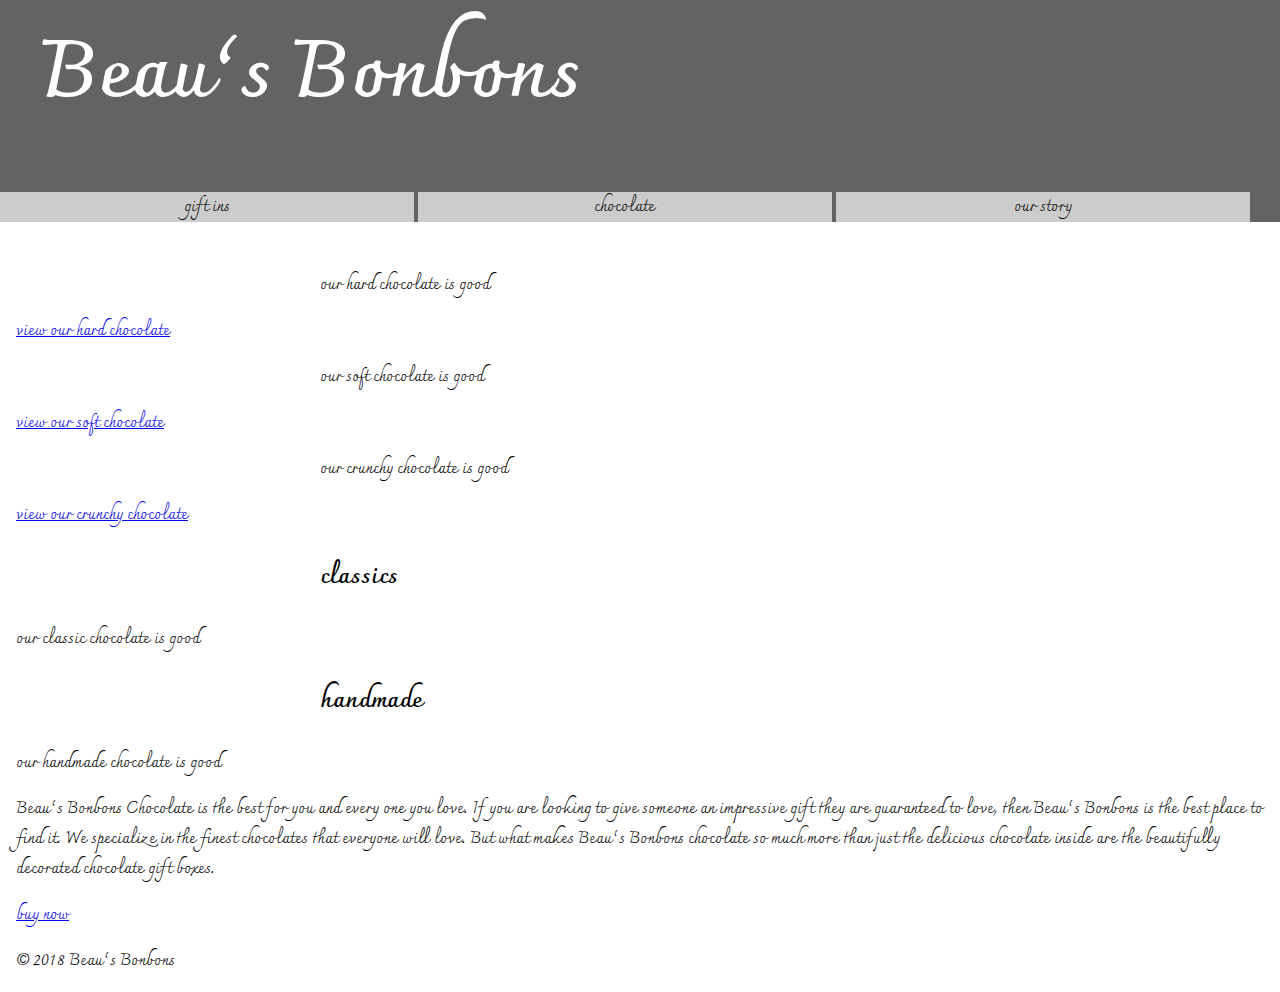
==== index.html @ 68146098 "Add text to html Add text tyo css Add images to content Add margin to text Add margin to images" ====
<!DOCTYPE html>
<html lang="en-ca">
<head>
  <meta charset="utf-8">
  <title>Beau’s Bonbons</title>
  <meta name="viewport" content="width=device-width,initial-scale=1">
  <link href="https://fonts.googleapis.com/css?family=Charmonman:400,700" rel="stylesheet">
  <link rel="stylesheet" href="css/main.css">
</head>
<body>
  <header>
    <h1>Beau’s Bonbons</h1>
    <nav>
      <ul>
        <li><a href="#">gift ins</a></li>
        <li><a href="#">chocolate</a></li>
        <li><a href="#">our story</a></li>
      </ul>
    </nav>
  </header>
  <main>
    <div class="hard-chocolate">
      <img src="images/placeholder-1by1.svg" alt="">
      <p>our hard chocolate is good</p>
      <a href="#">view our hard chocolate</a>
    </div>
    <div class="soft-chocolate">
      <img src="images/placeholder-1by1.svg" alt="">
      <p>our soft chocolate is good</p>
      <a href="#">view our soft chocolate</a>
    </div>
    <div class="crunchy-chocolate">
      <img src="images/placeholder-1by1.svg" alt="">
      <p>our crunchy chocolate is good</p>
      <a href="#">view our crunchy chocolate</a>
    </div>
    <img src="images/placeholder-4by3.svg" alt="">
    <section class="together">
      <img src="images/placeholder-2by3.svg" alt="">
      <h2>classics</h2>
      <p>our classic chocolate is good</p>
    </section>
    <img src="images/placeholder-4by3.svg" alt="">
    <section class="together">
      <img src="images/placeholder-2by3.svg" alt="">
      <h2>handmade</h2>
      <p>our handmade chocolate is good</p>
    </section>
    <div class="paragraph">
    <p>Beau’s Bonbons Chocolate is the best for you and every one you love. If you are looking to give someone an impressive gift they are guaranteed to love, then Beau’s Bonbons is the best place to find it. We specialize in the finest chocolates that everyone will love. But what makes Beau’s Bonbons chocolate so much more than just the delicious chocolate inside are the beautifully decorated chocolate gift boxes.</p>
    </div>
    <a href="#">buy now</a>
  </main>
  <footer>
    <p>© 2018 Beau’s Bonbons</p>
  </footer>

</body>
</html>
---- css/main.css ----
@-moz-viewport { width: device-width; scale: 1; }
@-ms-viewport { width: device-width; scale: 1; }
@-o-viewport { width: device-width; scale: 1; }
@-webkit-viewport { width: device-width; scale: 1; }
@viewport { width: device-width; scale: 1; }

html {
  box-sizing: border-box;
  -moz-text-size-adjust: 100%;
  -ms-text-size-adjust: 100%;
  -webkit-text-size-adjust: 100%;
  text-size-adjust: 100%;
  font-family: 'Charmonman', cursive;
}

*, *::before, *::after {
  box-sizing: inherit;
}

body {
  margin: 0;
}

header {
  background-color: #636363;
}

header h1 {
  font-size: 5rem;
  color: #fff;
  margin: .5em;
  margin-top: 0;
}

header ul {
  margin: 0;
  padding: 0;
}

header li {
  display: inline-block;
  width: 32.3333%;
  text-align: center;
  background-color: #ccc;
}

header li:hover {
  background-color: #636363;
}

header li a {
  text-decoration: none;
  color: #000;
}

img {
  width: 100%;
}

.hard-chocolate {
  margin-top: 3em;
}

div p {
  margin: 1em;
}

div a {
  margin: 1em;
}

section h2 {
  margin: 1em;
}

section p {
  margin: 1em;
}

main a {
  margin: 1em;
}

footer {
  margin: 1em;
}

@media only screen and (min-width: 25em) {

  img {
      display: inline-block;
      width: 50%;
      float: left;
      padding: .1em;
    }

    img:nth-child(even) {
      display: inline;
    }
}

@media only screen and (min-width: 38em) {

  img {
      display: inline-block;
      width: 33%;
      float: left;
      padding: .1em;
    }

    img:nth-child(even) {
      display: inline;
    }
}

@media only screen and (min-width: 60em) {

  img {
      display: inline-block;
      width: 25%;
      float: left;
      padding: .1em;
    }

    img:nth-child(even) {
      display: inline;
    }
}

@media only screen and (min-width: 90em) {

  img {
      display: inline-block;
      width: 25%;
      float: left;
      padding: .1em;
    }

    img:nth-child(even) {
      display: inline;
    }
}
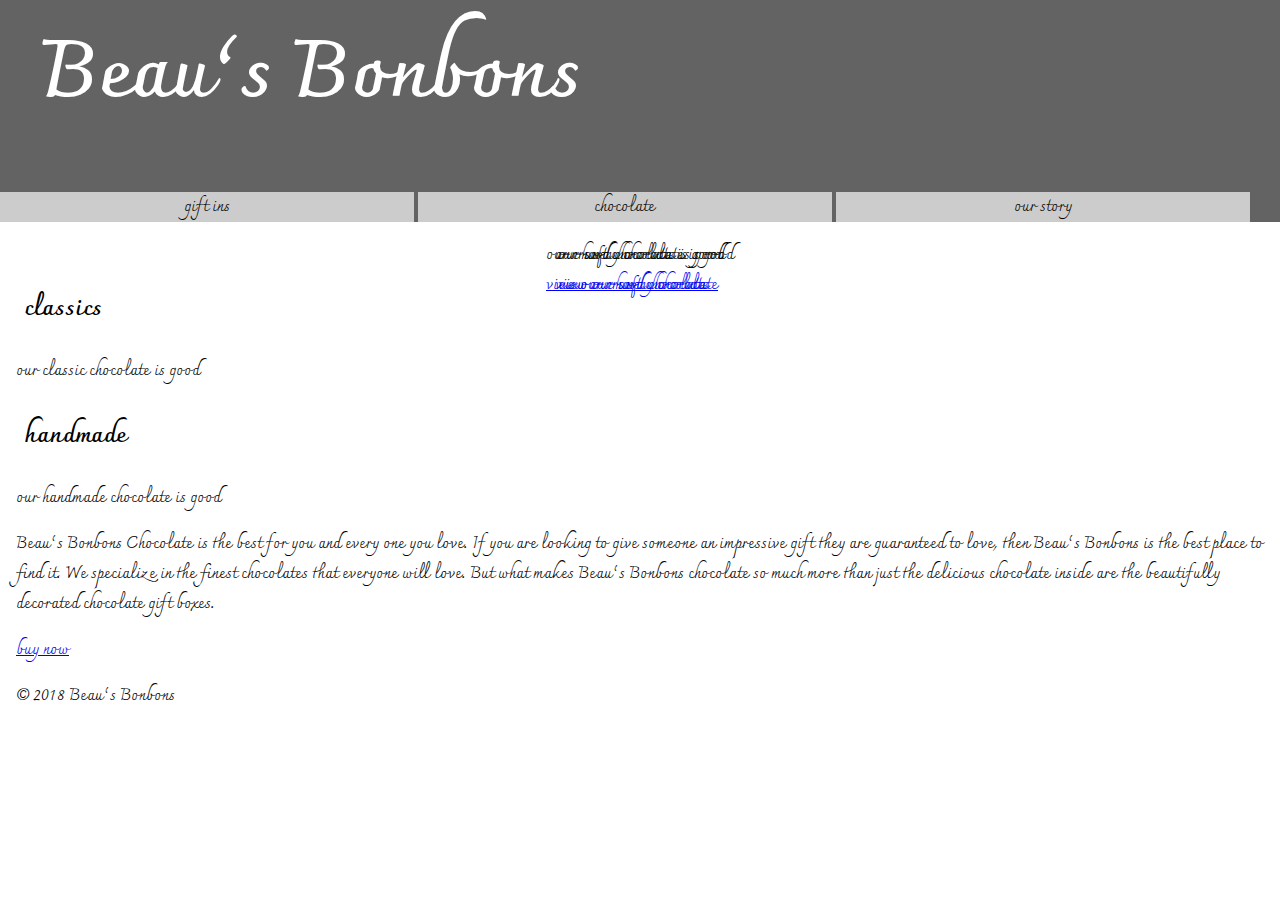
==== commit c599cc41: "Add text to content fix intendation space" ====
--- a/index.html
+++ b/index.html
@@ -20,34 +20,52 @@
   </header>
   <main>
     <div class="hard-chocolate">
-      <img src="images/placeholder-1by1.svg" alt="">
-      <p>our hard chocolate is good</p>
-      <a href="#">view our hard chocolate</a>
+      <img class="img-flex" src="images/placeholder-1by1.svg" alt="">
+      <div class="text">
+        <p>our hard chocolate is good</p>
+        <a href="#">view our hard chocolate</a>
+      </div>
     </div>
     <div class="soft-chocolate">
-      <img src="images/placeholder-1by1.svg" alt="">
-      <p>our soft chocolate is good</p>
-      <a href="#">view our soft chocolate</a>
+      <div class="images">
+        <img class="img-flex" src="images/placeholder-1by1.svg" alt="">
+      </div>
+      <div class="text">
+        <p>our soft chocolate is good</p>
+        <a href="#">view our soft chocolate</a>
+      </div>
     </div>
     <div class="crunchy-chocolate">
-      <img src="images/placeholder-1by1.svg" alt="">
-      <p>our crunchy chocolate is good</p>
-      <a href="#">view our crunchy chocolate</a>
+      <div class="images">
+        <img class="img-flex" src="images/placeholder-1by1.svg" alt="">
+      </div>
+      <div class="text">
+        <p>our crunchy chocolate is good</p>
+        <a href="#">view our crunchy chocolate</a>
+      </div>
     </div>
-    <img src="images/placeholder-4by3.svg" alt="">
+    <div class="images">
+      <img class="img-flex" src="images/placeholder-4by3.svg" alt="">
+    </div>
     <section class="together">
-      <img src="images/placeholder-2by3.svg" alt="">
+      <div class="images">
+        <img class="img-flex" src="images/placeholder-2by3.svg" alt="">
+      </div>
       <h2>classics</h2>
       <p>our classic chocolate is good</p>
     </section>
-    <img src="images/placeholder-4by3.svg" alt="">
+    <div class="">
+      <img class="img-flex" src="images/placeholder-4by3.svg" alt="">
+    </div>
     <section class="together">
-      <img src="images/placeholder-2by3.svg" alt="">
+      <div class="">
+        <img class="img-flex" src="images/placeholder-2by3.svg" alt="">
+      </div>
       <h2>handmade</h2>
       <p>our handmade chocolate is good</p>
     </section>
     <div class="paragraph">
-    <p>Beau’s Bonbons Chocolate is the best for you and every one you love. If you are looking to give someone an impressive gift they are guaranteed to love, then Beau’s Bonbons is the best place to find it. We specialize in the finest chocolates that everyone will love. But what makes Beau’s Bonbons chocolate so much more than just the delicious chocolate inside are the beautifully decorated chocolate gift boxes.</p>
+      <p>Beau’s Bonbons Chocolate is the best for you and every one you love. If you are looking to give someone an impressive gift they are guaranteed to love, then Beau’s Bonbons is the best place to find it. We specialize in the finest chocolates that everyone will love. But what makes Beau’s Bonbons chocolate so much more than just the delicious chocolate inside are the beautifully decorated chocolate gift boxes.</p>
     </div>
     <a href="#">buy now</a>
   </main>
--- a/css/main.css
+++ b/css/main.css
@@ -10,7 +10,7 @@
   -ms-text-size-adjust: 100%;
   -webkit-text-size-adjust: 100%;
   text-size-adjust: 100%;
-  font-family: 'Charmonman', cursive;
+  font-family: Charmonman, cursive;
 }
 
 *, *::before, *::after {
@@ -44,8 +44,9 @@
   background-color: #ccc;
 }
 
-header li:hover {
+li a:hover {
   background-color: #636363;
+  display: block;
 }
 
 header li a {
@@ -53,12 +54,46 @@
   color: #000;
 }
 
-img {
+.img-flex {
+  display: block;
   width: 100%;
 }
 
 .hard-chocolate {
   margin-top: 3em;
+}
+
+.crunchy-chocolate {
+  position: relative;
+}
+
+.hard-chocolate {
+  position: relative;
+}
+
+.soft-chocolate {
+  position: relative;
+}
+
+
+.crunchy-chocolate a, .crunchy-chocolate p {
+  margin: 0;
+}
+
+.hard-chocolate a, .hard-chocolate p {
+  margin: 0;
+}
+
+.soft-chocolate a, .soft-chocolate p {
+  margin: 0;
+}
+
+.text {
+  position: absolute;
+  top: 50%;
+  left: 50%;
+  transform: translate(-50%, -50%);
+  text-align: left;
 }
 
 div p {
@@ -87,56 +122,59 @@
 
 @media only screen and (min-width: 25em) {
 
-  img {
-      display: inline-block;
-      width: 50%;
-      float: left;
-      padding: .1em;
-    }
+  .images {
+    display: inline-block;
+    width: 50%;
+    float: left;
+    padding: .1em;
+  }
 
-    img:nth-child(even) {
-      display: inline;
-    }
+  img:nth-child(an+b)
+
 }
 
 @media only screen and (min-width: 38em) {
 
   img {
-      display: inline-block;
-      width: 33%;
-      float: left;
-      padding: .1em;
-    }
+    display: flex;
+    width: 33%;
+    float: left;
+    padding: .1em;
+  }
 
-    img:nth-child(even) {
-      display: inline;
-    }
+  img:nth-child(even) {
+    display: inline;
+  }
+
 }
 
 @media only screen and (min-width: 60em) {
 
   img {
-      display: inline-block;
-      width: 25%;
-      float: left;
-      padding: .1em;
-    }
+    display: inline-block;
+    width: 25%;
+    float: left;
+    padding: .1em;
+  }
 
-    img:nth-child(even) {
-      display: inline;
-    }
+  img:nth-child(even) {
+    display: inline;
+  }
+
 }
 
 @media only screen and (min-width: 90em) {
 
   img {
-      display: inline-block;
-      width: 25%;
-      float: left;
-      padding: .1em;
-    }
+    display: inline-block;
+    width: 25%;
+    float: left;
+    padding: .1em;
+  }
 
-    img:nth-child(even) {
-      display: inline;
-    }
+  img:nth-child(even) {
+    display: inline;
+  }
+
+
 }
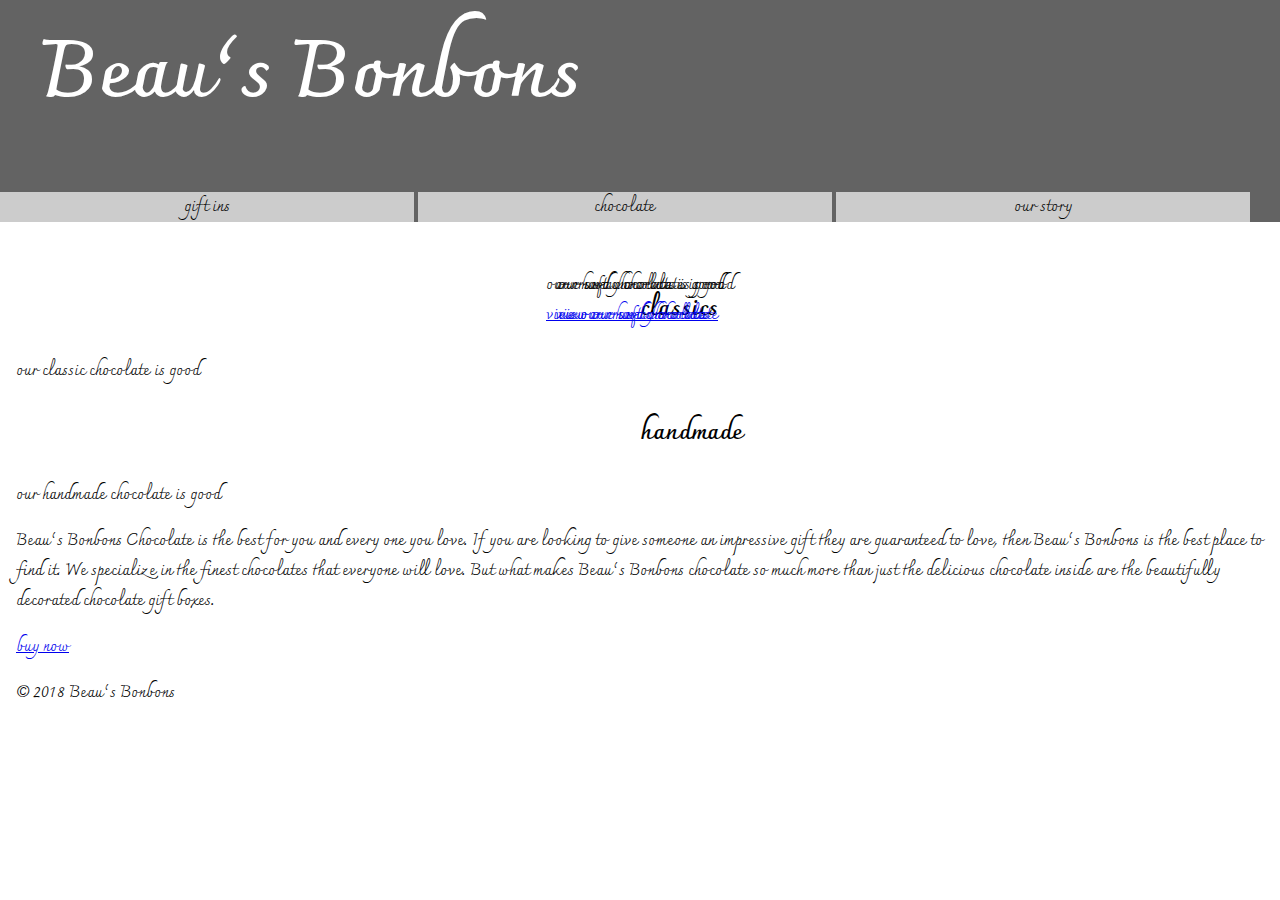
==== commit 9aa3f91f: "Add display inline block Add position absolute Add width for imges Add display inline Add position r" ====
--- a/index.html
+++ b/index.html
@@ -20,50 +20,59 @@
   </header>
   <main>
     <div class="hard-chocolate">
-      <img class="img-flex" src="images/placeholder-1by1.svg" alt="">
+      <div class="images">
+        <img class="img-flex relative" src="images/placeholder-1by1.svg" alt="">
+      </div>
       <div class="text">
         <p>our hard chocolate is good</p>
         <a href="#">view our hard chocolate</a>
       </div>
     </div>
+
     <div class="soft-chocolate">
       <div class="images">
-        <img class="img-flex" src="images/placeholder-1by1.svg" alt="">
+        <img class="img-flex relative" src="images/placeholder-1by1.svg" alt="">
       </div>
       <div class="text">
         <p>our soft chocolate is good</p>
         <a href="#">view our soft chocolate</a>
       </div>
     </div>
+
     <div class="crunchy-chocolate">
       <div class="images">
-        <img class="img-flex" src="images/placeholder-1by1.svg" alt="">
+        <img class="img-flex relative" src="images/placeholder-1by1.svg" alt="">
       </div>
       <div class="text">
         <p>our crunchy chocolate is good</p>
         <a href="#">view our crunchy chocolate</a>
       </div>
     </div>
-    <div class="images">
+
+    <div>
       <img class="img-flex" src="images/placeholder-4by3.svg" alt="">
     </div>
+
     <section class="together">
       <div class="images">
-        <img class="img-flex" src="images/placeholder-2by3.svg" alt="">
+        <img class="img-flex" src="images/placeholder-4by1.svg" alt="">
       </div>
       <h2>classics</h2>
       <p>our classic chocolate is good</p>
     </section>
-    <div class="">
+
+    <div class="images">
       <img class="img-flex" src="images/placeholder-4by3.svg" alt="">
     </div>
+
     <section class="together">
-      <div class="">
+      <div class="images">
         <img class="img-flex" src="images/placeholder-2by3.svg" alt="">
       </div>
       <h2>handmade</h2>
       <p>our handmade chocolate is good</p>
     </section>
+
     <div class="paragraph">
       <p>Beau’s Bonbons Chocolate is the best for you and every one you love. If you are looking to give someone an impressive gift they are guaranteed to love, then Beau’s Bonbons is the best place to find it. We specialize in the finest chocolates that everyone will love. But what makes Beau’s Bonbons chocolate so much more than just the delicious chocolate inside are the beautifully decorated chocolate gift boxes.</p>
     </div>
--- a/css/main.css
+++ b/css/main.css
@@ -72,9 +72,12 @@
 }
 
 .soft-chocolate {
+ position: relative;
+}
+
+.relative {
   position: relative;
 }
-
 
 .crunchy-chocolate a, .crunchy-chocolate p {
   margin: 0;
@@ -92,7 +95,7 @@
   position: absolute;
   top: 50%;
   left: 50%;
-  transform: translate(-50%, -50%);
+  transform: translateX(-50%);
   text-align: left;
 }
 
@@ -129,7 +132,8 @@
     padding: .1em;
   }
 
-  img:nth-child(an+b)
+  img:nth-child(an+b){
+
 
 }
 
@@ -137,13 +141,21 @@
 
   img {
     display: flex;
-    width: 33%;
+    width: 32%;
     float: left;
     padding: .1em;
   }
 
-  img:nth-child(even) {
-    display: inline;
+  .hard-chocolate .img-flex {
+    position: relative;
+  }
+
+  .text {
+    position: absolute;
+    top: 50%;
+    left: 50%;
+    transform: translateX(-50%);
+    text-align: left;
   }
 
 }
@@ -165,16 +177,10 @@
 
 @media only screen and (min-width: 90em) {
 
-  img {
-    display: inline-block;
-    width: 25%;
-    float: left;
-    padding: .1em;
-  }
+
 
   img:nth-child(even) {
     display: inline;
   }
 
-
 }
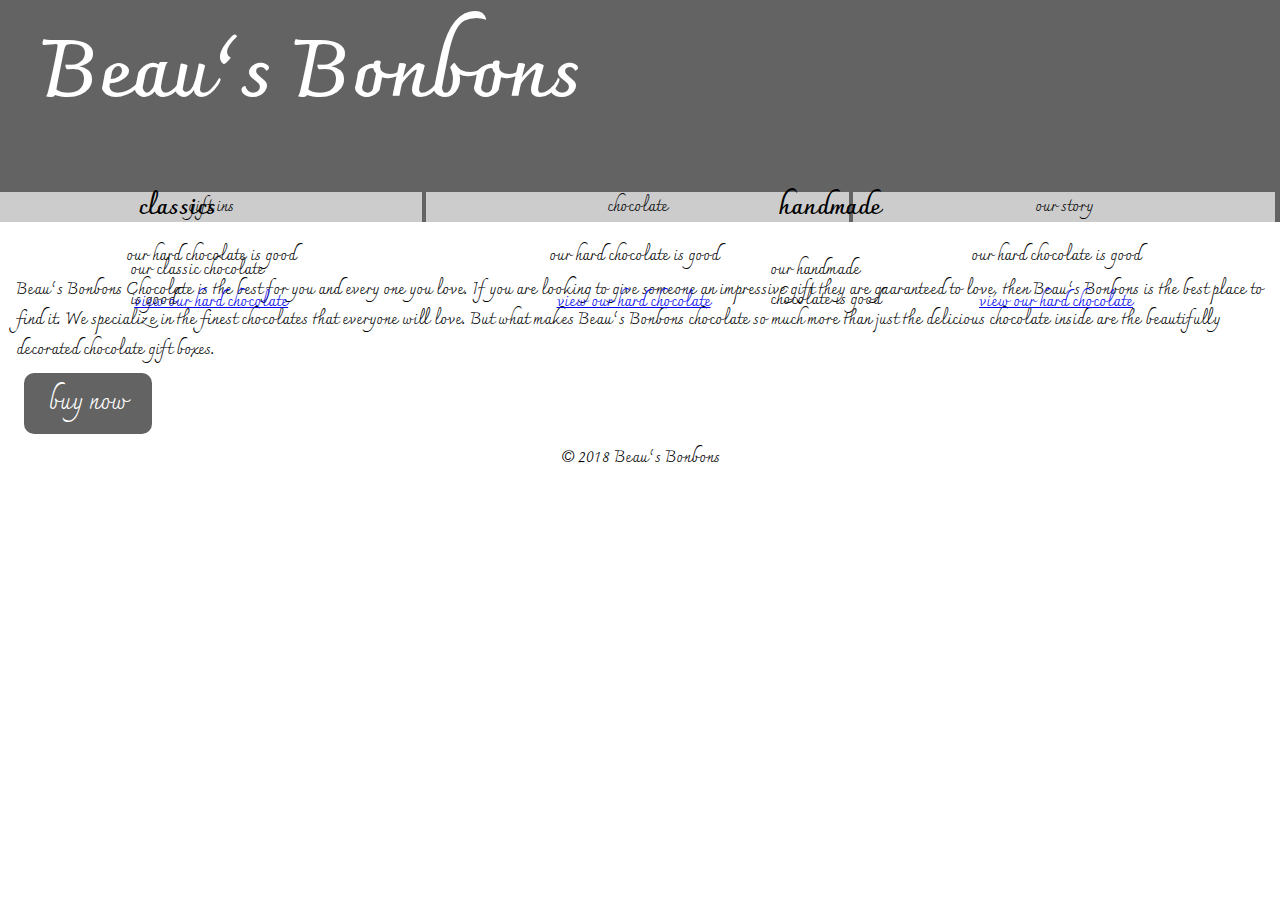
==== commit 16b2b9b7: "Add padding left Add padding right Add border radius Add background color Add width to images Add te" ====
--- a/index.html
+++ b/index.html
@@ -17,66 +17,79 @@
         <li><a href="#">our story</a></li>
       </ul>
     </nav>
+
   </header>
   <main>
-    <div class="hard-chocolate">
-      <div class="images">
-        <img class="img-flex relative" src="images/placeholder-1by1.svg" alt="">
+    <section class="first">
+      <div class="relative images">
+        <div>
+          <img class="img-flex" src="images/placeholder-1by1.svg" alt="">
+        </div>
+        <div class="red text-box">
+          <p>our hard chocolate is good</p>
+          <a href="#">view our hard chocolate</a>
+        </div>
       </div>
-      <div class="text">
-        <p>our hard chocolate is good</p>
-        <a href="#">view our hard chocolate</a>
+
+      <div class="relative images">
+        <div>
+          <img class="img-flex" src="images/placeholder-1by1.svg" alt="">
+        </div>
+        <div class="red text-box">
+          <p>our hard chocolate is good</p>
+          <a href="#">view our hard chocolate</a>
+        </div>
       </div>
-    </div>
 
-    <div class="soft-chocolate">
-      <div class="images">
-        <img class="img-flex relative" src="images/placeholder-1by1.svg" alt="">
+      <div class="relative images">
+        <div>
+          <img class="img-flex" src="images/placeholder-1by1.svg" alt="">
+        </div>
+        <div class="red text-box">
+          <p>our hard chocolate is good</p>
+          <a href="#">view our hard chocolate</a>
+        </div>
       </div>
-      <div class="text">
-        <p>our soft chocolate is good</p>
-        <a href="#">view our soft chocolate</a>
-      </div>
-    </div>
-
-    <div class="crunchy-chocolate">
-      <div class="images">
-        <img class="img-flex relative" src="images/placeholder-1by1.svg" alt="">
-      </div>
-      <div class="text">
-        <p>our crunchy chocolate is good</p>
-        <a href="#">view our crunchy chocolate</a>
-      </div>
-    </div>
-
-    <div>
-      <img class="img-flex" src="images/placeholder-4by3.svg" alt="">
-    </div>
-
-    <section class="together">
-      <div class="images">
-        <img class="img-flex" src="images/placeholder-4by1.svg" alt="">
-      </div>
-      <h2>classics</h2>
-      <p>our classic chocolate is good</p>
     </section>
 
-    <div class="images">
-      <img class="img-flex" src="images/placeholder-4by3.svg" alt="">
-    </div>
+    <section class="relative box">
+      <div>
+        <img class="img-flex" src="images/placeholder-4by3.svg" alt="">
+      </div>
 
-    <section class="together">
-      <div class="images">
-        <img class="img-flex" src="images/placeholder-2by3.svg" alt="">
+      <section class="together">
+        <div class="together-img">
+          <img class="img-flex" src="images/placeholder-2by3.svg" alt="">
+        </div>
+        <div>
+          <h2>classics</h2>
+          <p>our classic chocolate is good</p>
+        </div>
+      </section>
+    </section>
+
+    <section class="relative box">
+      <div>
+        <img class="img-flex" src="images/placeholder-4by3.svg" alt="">
       </div>
-      <h2>handmade</h2>
-      <p>our handmade chocolate is good</p>
+
+      <section class="together">
+        <div class="together-img">
+          <img class="img-flex" src="images/placeholder-2by3.svg" alt="">
+        </div>
+        <div>
+          <h2>handmade</h2>
+          <p>our handmade chocolate is good</p>
+        </div>
+      </section>
     </section>
 
     <div class="paragraph">
       <p>Beau’s Bonbons Chocolate is the best for you and every one you love. If you are looking to give someone an impressive gift they are guaranteed to love, then Beau’s Bonbons is the best place to find it. We specialize in the finest chocolates that everyone will love. But what makes Beau’s Bonbons chocolate so much more than just the delicious chocolate inside are the beautifully decorated chocolate gift boxes.</p>
     </div>
-    <a href="#">buy now</a>
+
+    <a class="btn" href="#">buy now</a>
+
   </main>
   <footer>
     <p>© 2018 Beau’s Bonbons</p>
--- a/css/main.css
+++ b/css/main.css
@@ -39,7 +39,7 @@
 
 header li {
   display: inline-block;
-  width: 32.3333%;
+  width: 33%;
   text-align: center;
   background-color: #ccc;
 }
@@ -57,38 +57,6 @@
 .img-flex {
   display: block;
   width: 100%;
-}
-
-.hard-chocolate {
-  margin-top: 3em;
-}
-
-.crunchy-chocolate {
-  position: relative;
-}
-
-.hard-chocolate {
-  position: relative;
-}
-
-.soft-chocolate {
- position: relative;
-}
-
-.relative {
-  position: relative;
-}
-
-.crunchy-chocolate a, .crunchy-chocolate p {
-  margin: 0;
-}
-
-.hard-chocolate a, .hard-chocolate p {
-  margin: 0;
-}
-
-.soft-chocolate a, .soft-chocolate p {
-  margin: 0;
 }
 
 .text {
@@ -115,13 +83,28 @@
   margin: 1em;
 }
 
-main a {
-  margin: 1em;
+.btn {
+  margin: 1em;
+  background-color: #636363;
+  padding: .3em;
+  padding-left: 1em;
+  padding-right: 1em;
+  font-size: 1.5rem;
+  color: #fff;
+  text-decoration: none;
+  border-radius: 10px;
 }
 
 footer {
   margin: 1em;
-}
+  text-align: center;
+}
+
+.images {
+  width: 100%;
+  margin: 0;
+}
+
 
 @media only screen and (min-width: 25em) {
 
@@ -130,10 +113,16 @@
     width: 50%;
     float: left;
     padding: .1em;
-  }
-
-  img:nth-child(an+b){
-
+
+  }
+
+.text-box {
+  position: absolute;
+  left: 50%;
+  top: 50%;
+  transform: translateY(-50%);
+  width: 100%;
+  text-align: center;
 
 }
 
@@ -142,12 +131,7 @@
   img {
     display: flex;
     width: 32%;
-    float: left;
-    padding: .1em;
-  }
-
-  .hard-chocolate .img-flex {
-    position: relative;
+    padding: .1em;
   }
 
   .text {
@@ -158,9 +142,51 @@
     text-align: left;
   }
 
+  .images {
+    width: 33%;
+  }
+
+  .together {
+    position: absolute;
+    display: flex;
+    top: 50%;
+    left: 10%;
+    transform: translateY(-50%);
+  }
+
+  .together-img {
+    width: 30%;
+  }
+
+  .box {
+    display: inline-block;
+    width: 49.3%;
+    margin-top: 1em;
+  }
+
+  .text-box {
+    transform: translateX(-50%);
+  }
+
+
+
 }
 
 @media only screen and (min-width: 60em) {
+
+  img {
+    display: inline-block;
+    width: 25%;
+    padding: .1em;
+  }
+
+  img:nth-child(even) {
+    display: inline;
+  }
+
+}
+
+@media only screen and (min-width: 90em) {
 
   img {
     display: inline-block;
@@ -175,12 +201,8 @@
 
 }
 
-@media only screen and (min-width: 90em) {
-
-
-
-  img:nth-child(even) {
-    display: inline;
-  }
-
-}
+
+.relative {
+  position: relative;
+
+  }
